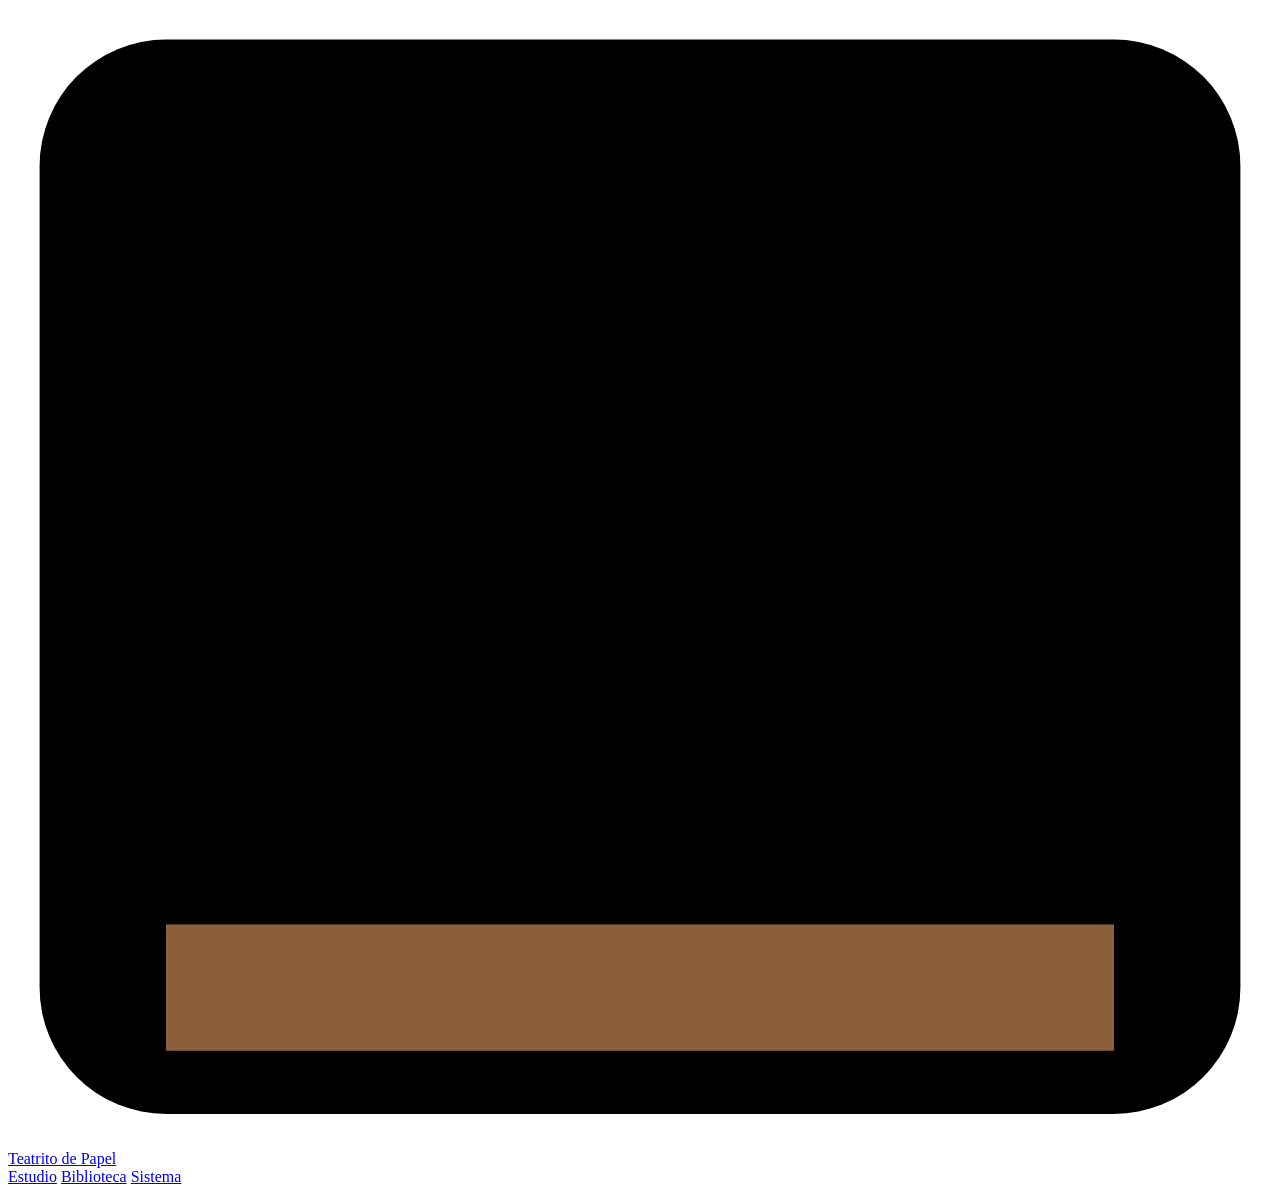
==== paper_stage/static/index.html @ 3f776b1d "Add web app: job queue, live progress, library and interactive preview - paper_stage/: shared core (" ====
<!doctype html>
<html lang="es">
<head>
  <meta charset="utf-8">
  <meta name="viewport" content="width=device-width, initial-scale=1">
  <title>Teatrito de Papel</title>
  <link rel="icon" href="data:image/svg+xml,%3Csvg xmlns='http://www.w3.org/2000/svg' viewBox='0 0 32 32'%3E%3Crect width='32' height='32' rx='6' fill='%23C9A57A'/%3E%3Crect x='4' y='4' width='24' height='22' fill='%23E9B949'/%3E%3Cpath d='M4 4h8c-2 8 1 15-2 22H4z' fill='%23E8736B'/%3E%3Cpath d='M28 4h-8c2 8-1 15 2 22h6z' fill='%23E8736B'/%3E%3Ccircle cx='16' cy='15' r='4' fill='%233FA796'/%3E%3C/svg%3E">
  <link rel="stylesheet" href="/static/app.css">
</head>
<body>
  <header class="topbar">
    <a class="brand" href="#/">
      <svg class="brand-mark" viewBox="0 0 40 36" aria-hidden="true">
        <rect x="1" y="1" width="38" height="34" rx="4" fill="var(--kraft)"/>
        <rect x="5" y="5" width="30" height="24" fill="var(--mustard)"/>
        <path d="M5 5h11c-3 9 1 16-3 24H5z" fill="var(--coral)"/>
        <path d="M35 5H24c3 9-1 16 3 24h8z" fill="var(--coral)"/>
        <circle cx="20" cy="16" r="4.5" fill="var(--teal)"/>
        <rect x="5" y="29" width="30" height="4" fill="#8B5E3C"/>
      </svg>
      <span>Teatrito de Papel</span>
    </a>
    <nav class="tabs" aria-label="Secciones">
      <a href="#/" data-nav="studio">Estudio</a>
      <a href="#/biblioteca" data-nav="library">Biblioteca</a>
      <a href="#/sistema" data-nav="system">Sistema</a>
    </nav>
  </header>
  <div id="banner"></div>
  <main id="view" tabindex="-1"></main>
  <div id="toasts" aria-live="polite"></div>
  <dialog id="modal">
    <form method="dialog" class="modal-head">
      <h2 id="modal-title"></h2>
      <button class="icon-btn" aria-label="Cerrar">✕</button>
    </form>
    <div id="modal-body"></div>
  </dialog>
  <script src="/static/app.js"></script>
</body>
</html>
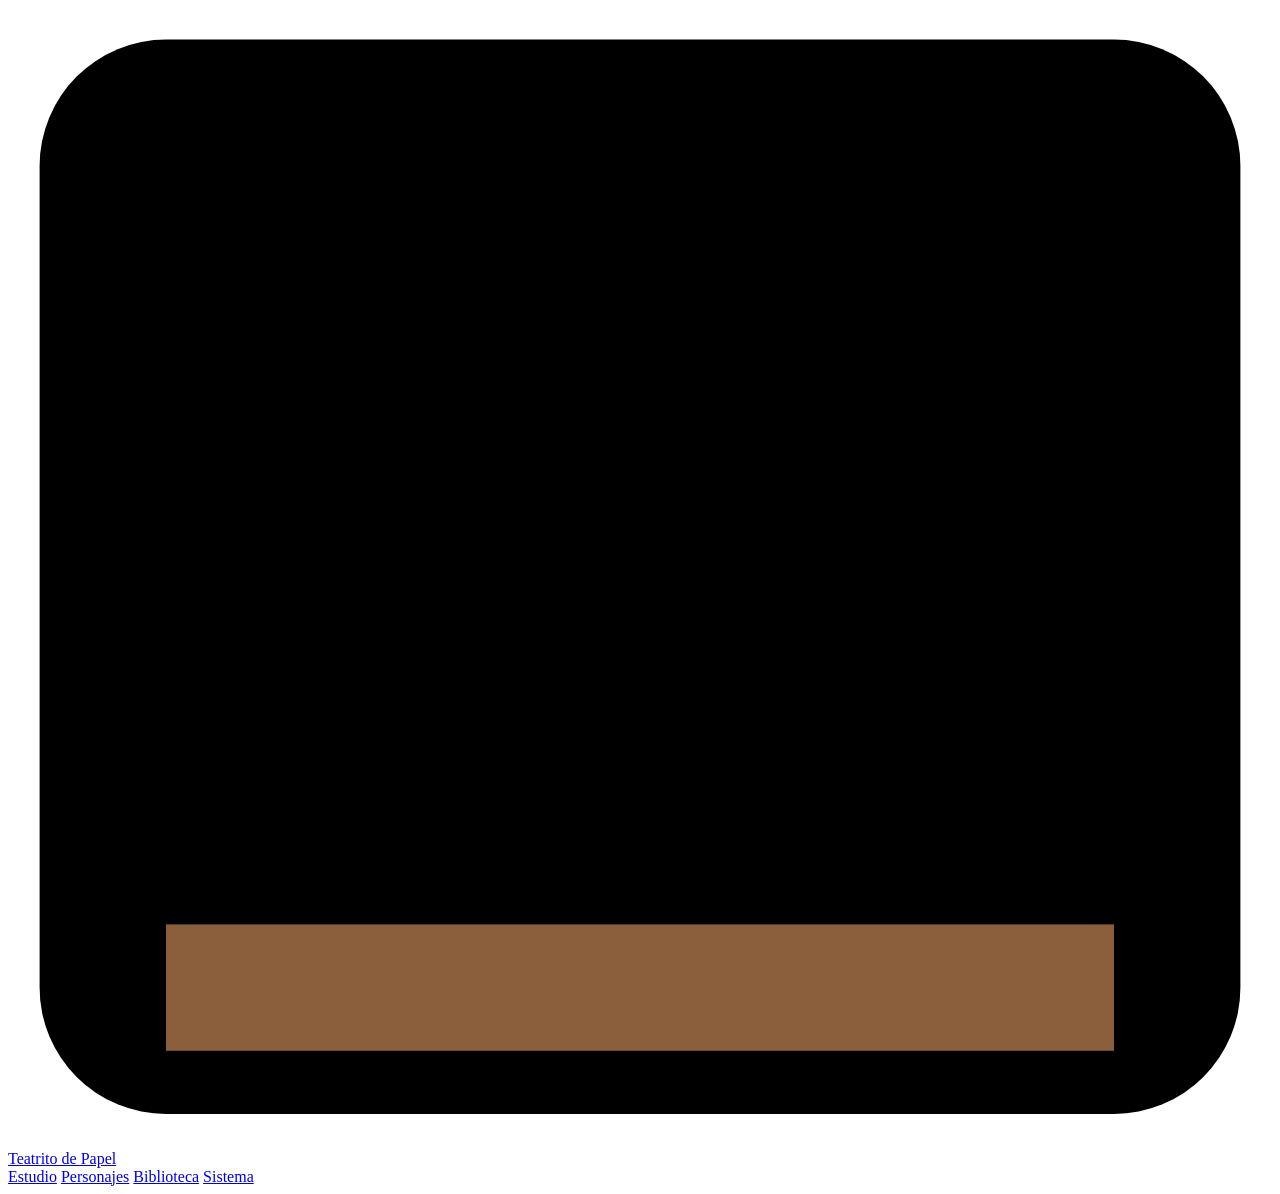
==== commit ef23ddf8: "Añade personajes con nicho propio y ganchos variados para TikTok Personajes: - Cada serie la present" ====
--- a/paper_stage/static/index.html
+++ b/paper_stage/static/index.html
@@ -22,6 +22,7 @@
     </a>
     <nav class="tabs" aria-label="Secciones">
       <a href="#/" data-nav="studio">Estudio</a>
+      <a href="#/personajes" data-nav="characters">Personajes</a>
       <a href="#/biblioteca" data-nav="library">Biblioteca</a>
       <a href="#/sistema" data-nav="system">Sistema</a>
     </nav>
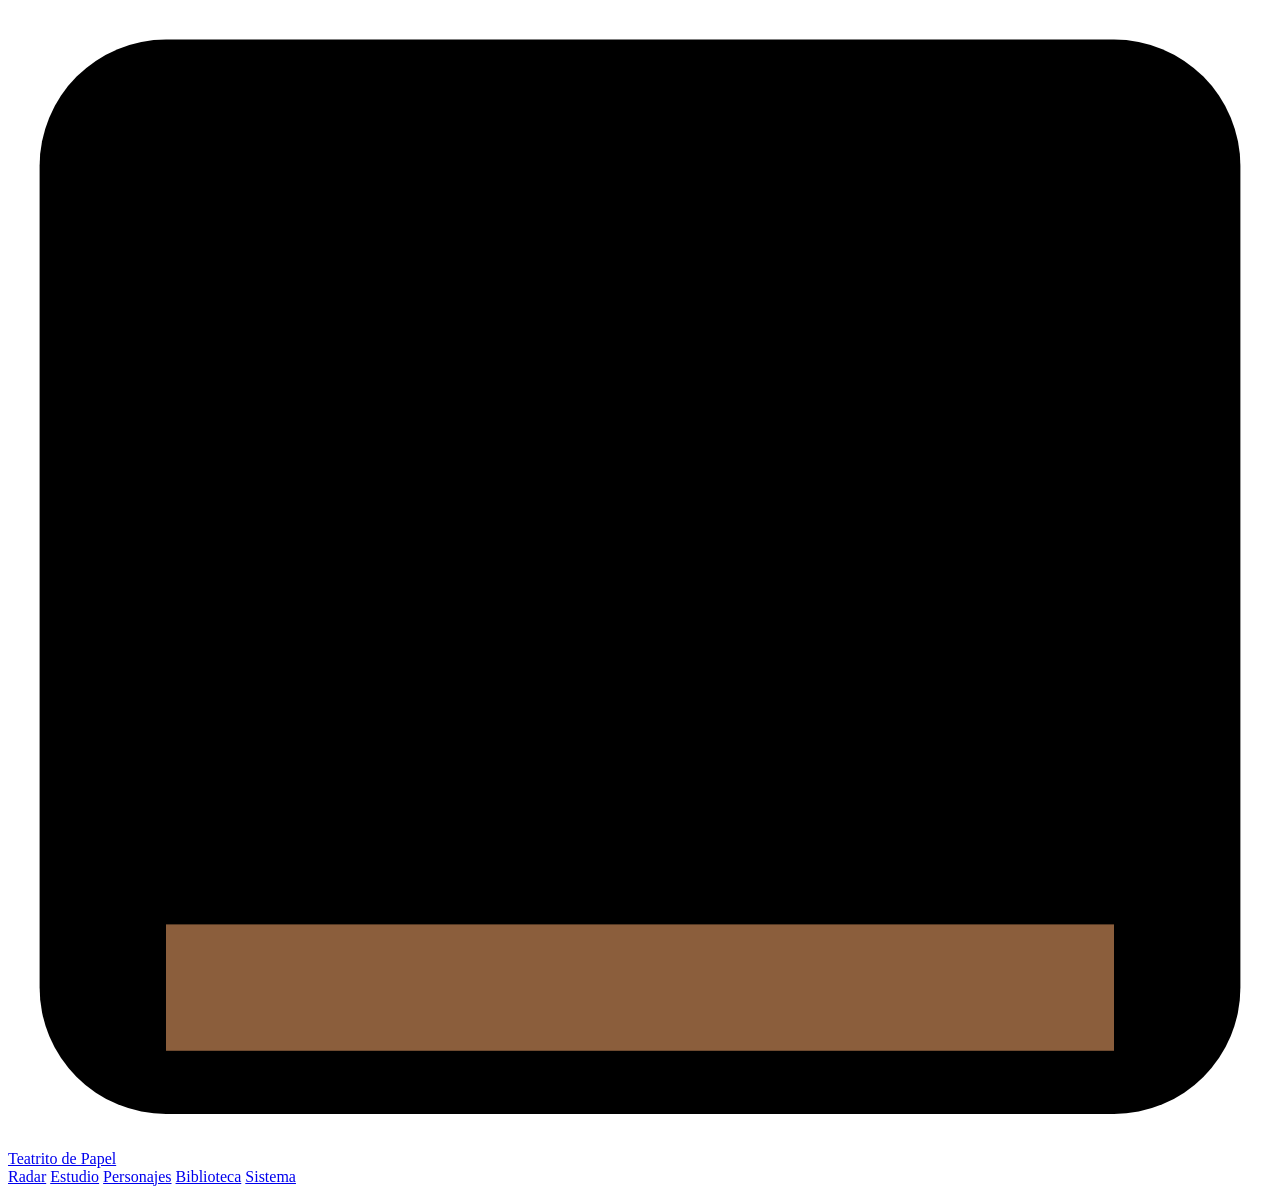
==== commit 25ba21a6: "Añade el Radar: cuentas virales de TikTok, ranking, análisis y nichos Vigila cuentas y ordena sus vi" ====
--- a/paper_stage/static/index.html
+++ b/paper_stage/static/index.html
@@ -20,7 +20,10 @@
       </svg>
       <span>Teatrito de Papel</span>
     </a>
+    <label class="account-picker" id="account-picker" hidden><span>Cuenta</span>
+      <select aria-label="Cuenta de TikTok: muestra solo sus personajes, trabajos y videos"></select></label>
     <nav class="tabs" aria-label="Secciones">
+      <a href="#/radar" data-nav="radar">Radar</a>
       <a href="#/" data-nav="studio">Estudio</a>
       <a href="#/personajes" data-nav="characters">Personajes</a>
       <a href="#/biblioteca" data-nav="library">Biblioteca</a>
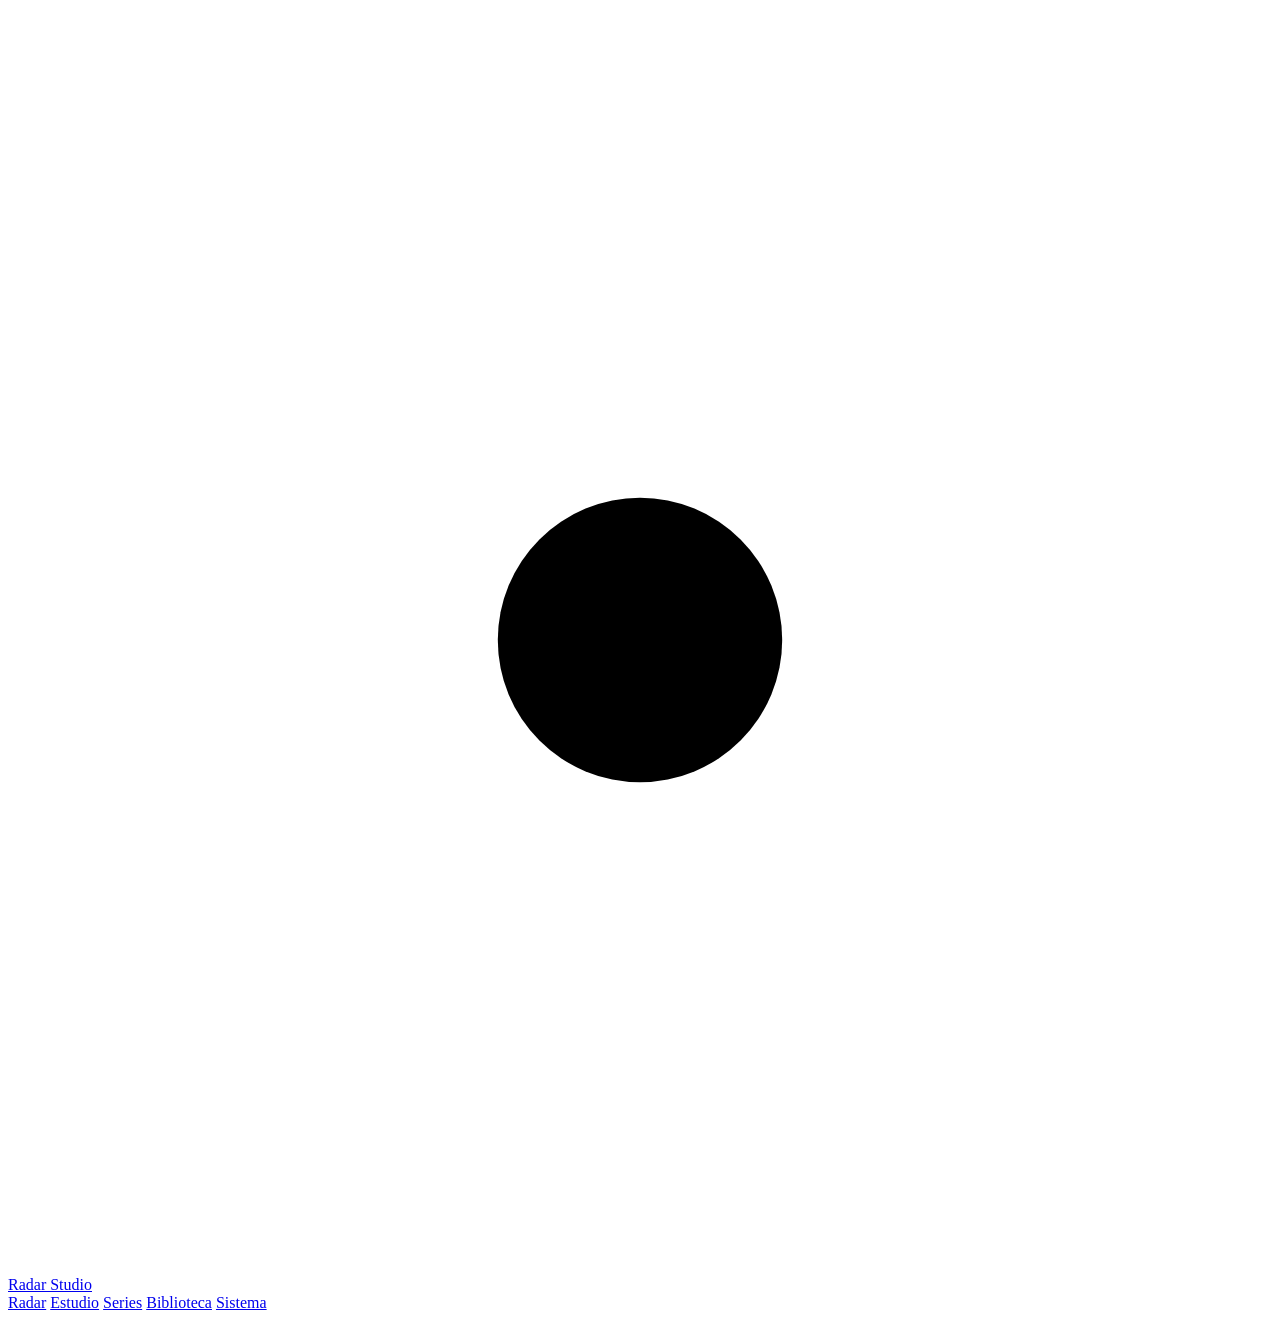
==== commit 48de0544: "Convierte la app en Radar Studio: series para adultos en vez de personajes infantiles Las series sus" ====
--- a/paper_stage/static/index.html
+++ b/paper_stage/static/index.html
@@ -3,29 +3,27 @@
 <head>
   <meta charset="utf-8">
   <meta name="viewport" content="width=device-width, initial-scale=1">
-  <title>Teatrito de Papel</title>
-  <link rel="icon" href="data:image/svg+xml,%3Csvg xmlns='http://www.w3.org/2000/svg' viewBox='0 0 32 32'%3E%3Crect width='32' height='32' rx='6' fill='%23C9A57A'/%3E%3Crect x='4' y='4' width='24' height='22' fill='%23E9B949'/%3E%3Cpath d='M4 4h8c-2 8 1 15-2 22H4z' fill='%23E8736B'/%3E%3Cpath d='M28 4h-8c2 8-1 15 2 22h6z' fill='%23E8736B'/%3E%3Ccircle cx='16' cy='15' r='4' fill='%233FA796'/%3E%3C/svg%3E">
+  <title>Radar Studio</title>
+  <link rel="icon" href="data:image/svg+xml,%3Csvg xmlns='http://www.w3.org/2000/svg' viewBox='0 0 32 32'%3E%3Ccircle cx='16' cy='16' r='15' fill='%23101828'/%3E%3Ccircle cx='16' cy='16' r='10' fill='none' stroke='%232FD6C3' stroke-width='2'/%3E%3Ccircle cx='16' cy='16' r='4' fill='%23FF8A3D'/%3E%3C/svg%3E">
   <link rel="stylesheet" href="/static/app.css">
 </head>
 <body>
   <header class="topbar">
     <a class="brand" href="#/">
-      <svg class="brand-mark" viewBox="0 0 40 36" aria-hidden="true">
-        <rect x="1" y="1" width="38" height="34" rx="4" fill="var(--kraft)"/>
-        <rect x="5" y="5" width="30" height="24" fill="var(--mustard)"/>
-        <path d="M5 5h11c-3 9 1 16-3 24H5z" fill="var(--coral)"/>
-        <path d="M35 5H24c3 9-1 16 3 24h8z" fill="var(--coral)"/>
-        <circle cx="20" cy="16" r="4.5" fill="var(--teal)"/>
-        <rect x="5" y="29" width="30" height="4" fill="#8B5E3C"/>
+      <svg class="brand-mark" viewBox="0 0 40 40" aria-hidden="true">
+        <circle cx="20" cy="20" r="18" fill="none" stroke="var(--teal)" stroke-width="2.5" opacity=".45"/>
+        <circle cx="20" cy="20" r="11" fill="none" stroke="var(--teal)" stroke-width="2.5"/>
+        <path d="M20 20 34 8" stroke="var(--teal)" stroke-width="2.5" stroke-linecap="round"/>
+        <circle cx="20" cy="20" r="4.5" fill="var(--coral)"/>
       </svg>
-      <span>Teatrito de Papel</span>
+      <span>Radar Studio</span>
     </a>
     <label class="account-picker" id="account-picker" hidden><span>Cuenta</span>
-      <select aria-label="Cuenta de TikTok: muestra solo sus personajes, trabajos y videos"></select></label>
+      <select aria-label="Cuenta de TikTok: muestra solo sus series, trabajos y videos"></select></label>
     <nav class="tabs" aria-label="Secciones">
       <a href="#/radar" data-nav="radar">Radar</a>
       <a href="#/" data-nav="studio">Estudio</a>
-      <a href="#/personajes" data-nav="characters">Personajes</a>
+      <a href="#/series" data-nav="series">Series</a>
       <a href="#/biblioteca" data-nav="library">Biblioteca</a>
       <a href="#/sistema" data-nav="system">Sistema</a>
     </nav>
